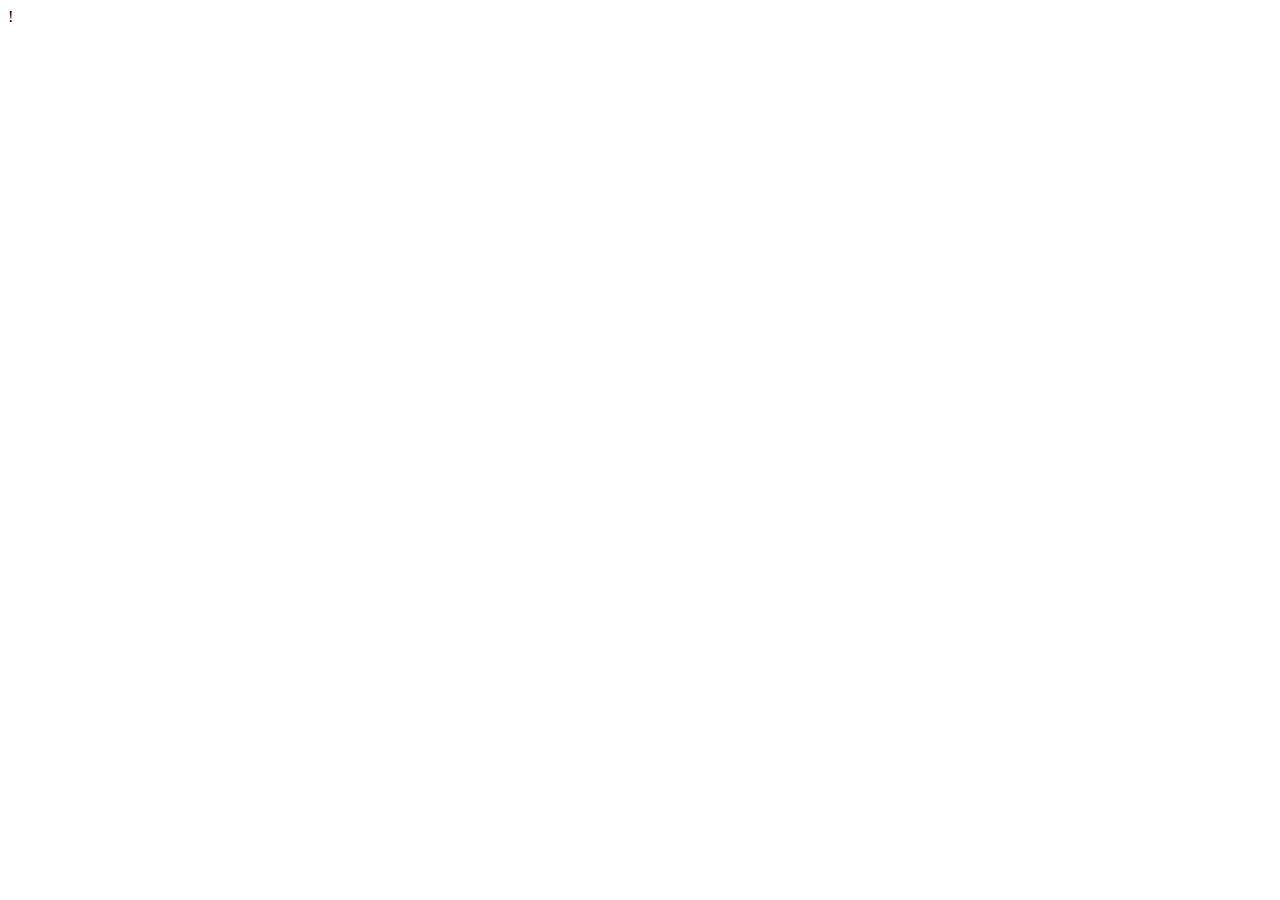
==== index.html @ b9e4ae14 "this message" ====
<!DOCTYPE html>
<html lang="en">
<head>
    <meta charset="UTF-8">
    <meta name="viewport" content="width=device-width, initial-scale=1.0">
    <title>Hello Me</title>
</head>
<body>
    
</body>
</html>

<!DOCTYPE html>!
<!DOCTYPE html>
<html lang="en">
<head>
    <meta charset="UTF-8">
    <meta name="viewport" content="width=device-width, initial-scale=1.0">
    <title>Document</title>
</head>
<body>
    
</body>
</html>
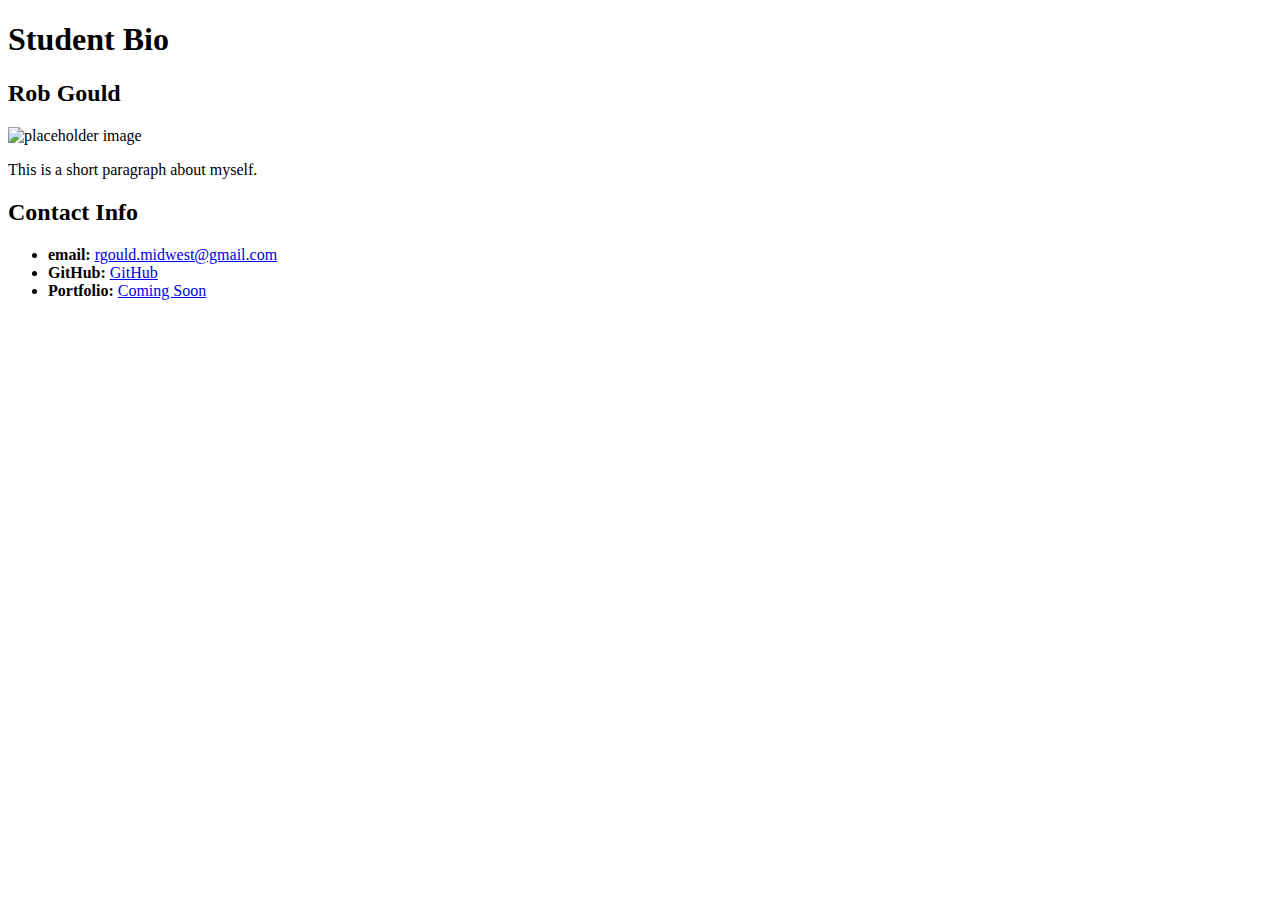
==== commit 990f8095: "06-Stu" ====
--- a/index.html
+++ b/index.html
@@ -1,24 +1,36 @@
 <!DOCTYPE html>
-<html lang="en">
-<head>
+<html lang="en-US">
+
+  <head>
     <meta charset="UTF-8">
-    <meta name="viewport" content="width=device-width, initial-scale=1.0">
-    <title>Hello Me</title>
-</head>
-<body>
-    
-</body>
-</html>
+    <title>Student Bio</title>
+  </head>
+  <!--* It's done when the main header reads "Student Bio". 
 
-<!DOCTYPE html>!
-<!DOCTYPE html>
-<html lang="en">
-<head>
-    <meta charset="UTF-8">
-    <meta name="viewport" content="width=device-width, initial-scale=1.0">
-    <title>Document</title>
-</head>
-<body>
-    
-</body>
+  * It's done when there is a section that includes a name, an image, and a paragraph.
+  
+  * It's done when there is a second section that includes a subheader labeled "Contact Info" and a list that includes links to my email, GitHub, and portfolio.
+  
+  * It's done when the finished page matches the mockup.-->
+  <body>
+   <!----TODO: Write Your Code Below --> 
+    <header>
+      <h1>Student Bio</h1>
+    </header>
+    <section>
+      <h2>Rob Gould</h2>  
+      <img src="https://via.placeholder.com/200" alt="placeholder image"/>
+      <p>This is a short paragraph about myself.</p>
+    </section>
+  <section>
+    <subheader>
+      <h2>Contact Info</h2>
+        <ul>
+          <li><strong>email:</strong> <a href="mailto:rgould.midwest@gmail.com">rgould.midwest@gmail.com</a></li>
+          <li><strong>GitHub:</strong> <a href="https://github.com/rg1202">GitHub</a></li>
+          <li><strong>Portfolio:</strong> <a href="#">Coming Soon</a></li>
+        </ul>
+    </subheader>
+  </section>
+  </body>
 </html>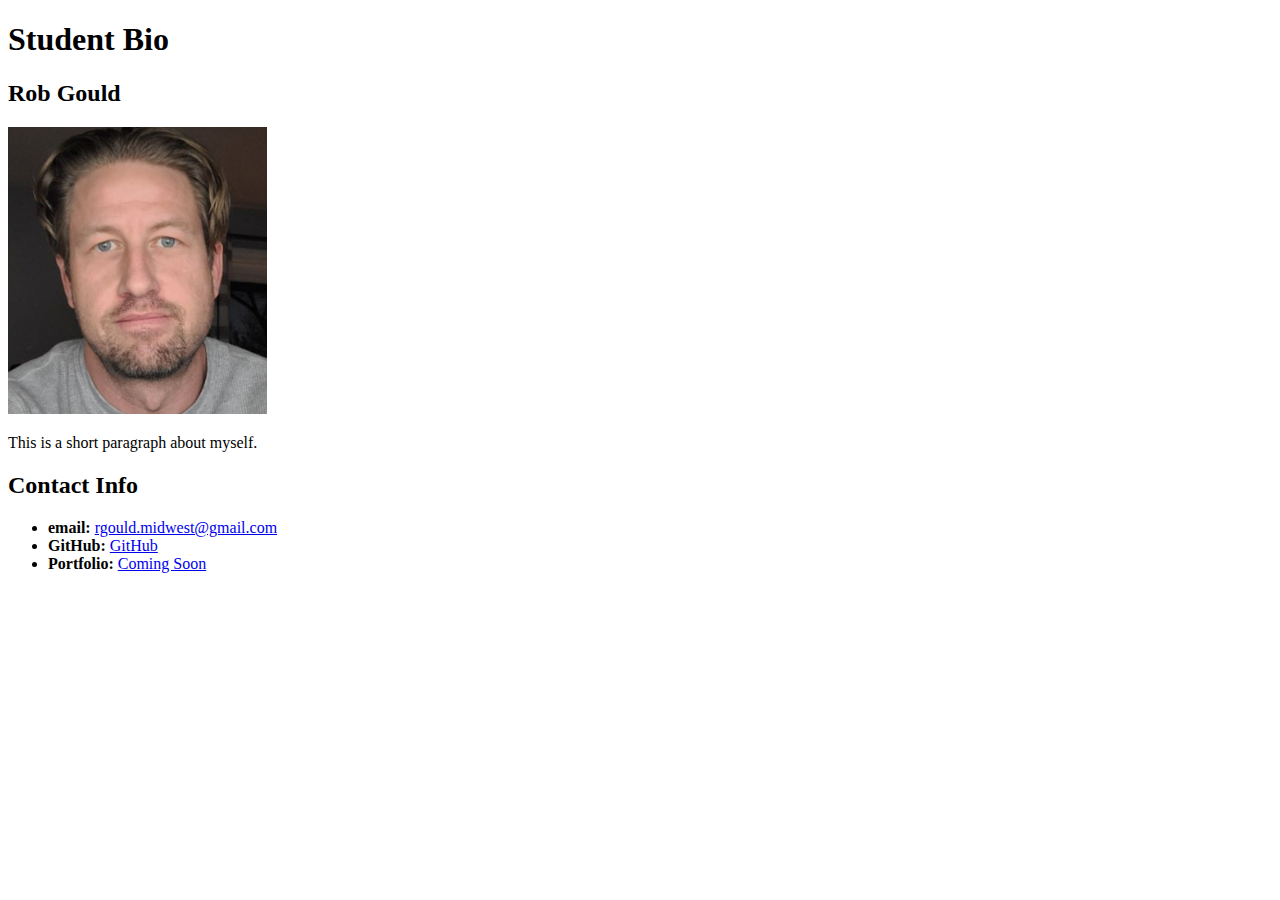
==== commit 4686a0cc: "this is a student assignment commit" ====
--- a/index.html
+++ b/index.html
@@ -19,7 +19,7 @@
     </header>
     <section>
       <h2>Rob Gould</h2>  
-      <img src="https://via.placeholder.com/200" alt="placeholder image"/>
+      <img src="assets\me.png" alt="placeholder image"/>
       <p>This is a short paragraph about myself.</p>
     </section>
   <section>
